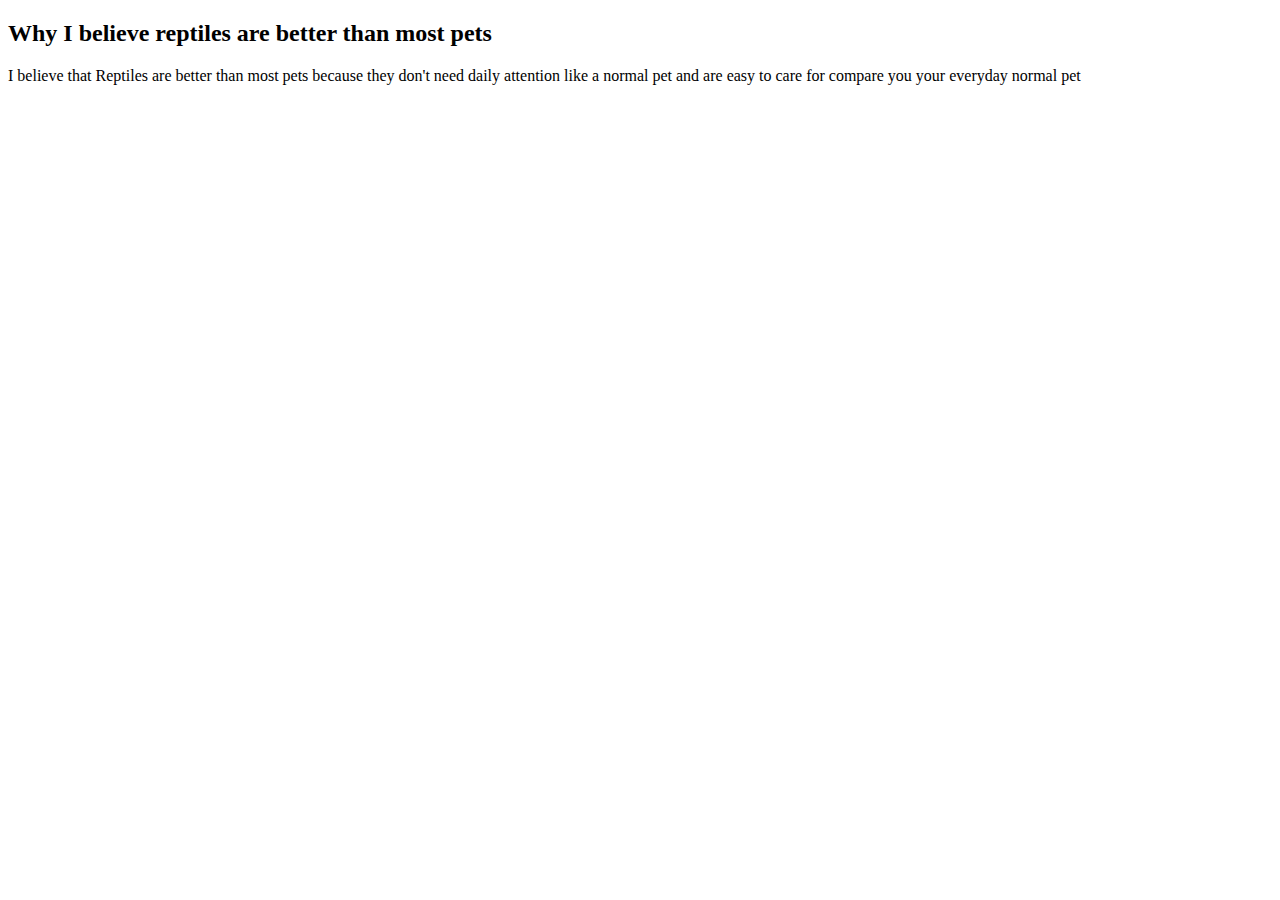
==== index.html @ 41f8005c "add index.html and css files" ====
<!DOCTYPE HTML>
<html>
    <head>
        <title> Ja'Sayn Reptile Website</title>
    </head>
    <body>
        <!-- I learned from my reseaarch that Reptiles can go months without food or water and that
        most of them can even reproduce without a mate Reptiles are also not as dangerous than we believe them to be
    but are just territorial creatures just like any other animals -->
   </body>
</html>
   <nav>

    </nav>
    <main>
        <!-- Sidebbar section-->
<div>

</div>
<h2> Why I believe reptiles are better than most pets</h2>
<p>I believe that Reptiles are better than most pets because they don't need daily attention like a normal pet and 
    are easy to care for compare you your everyday normal pet </p>
<div>

</div>
    </main>
    </body>
</html>
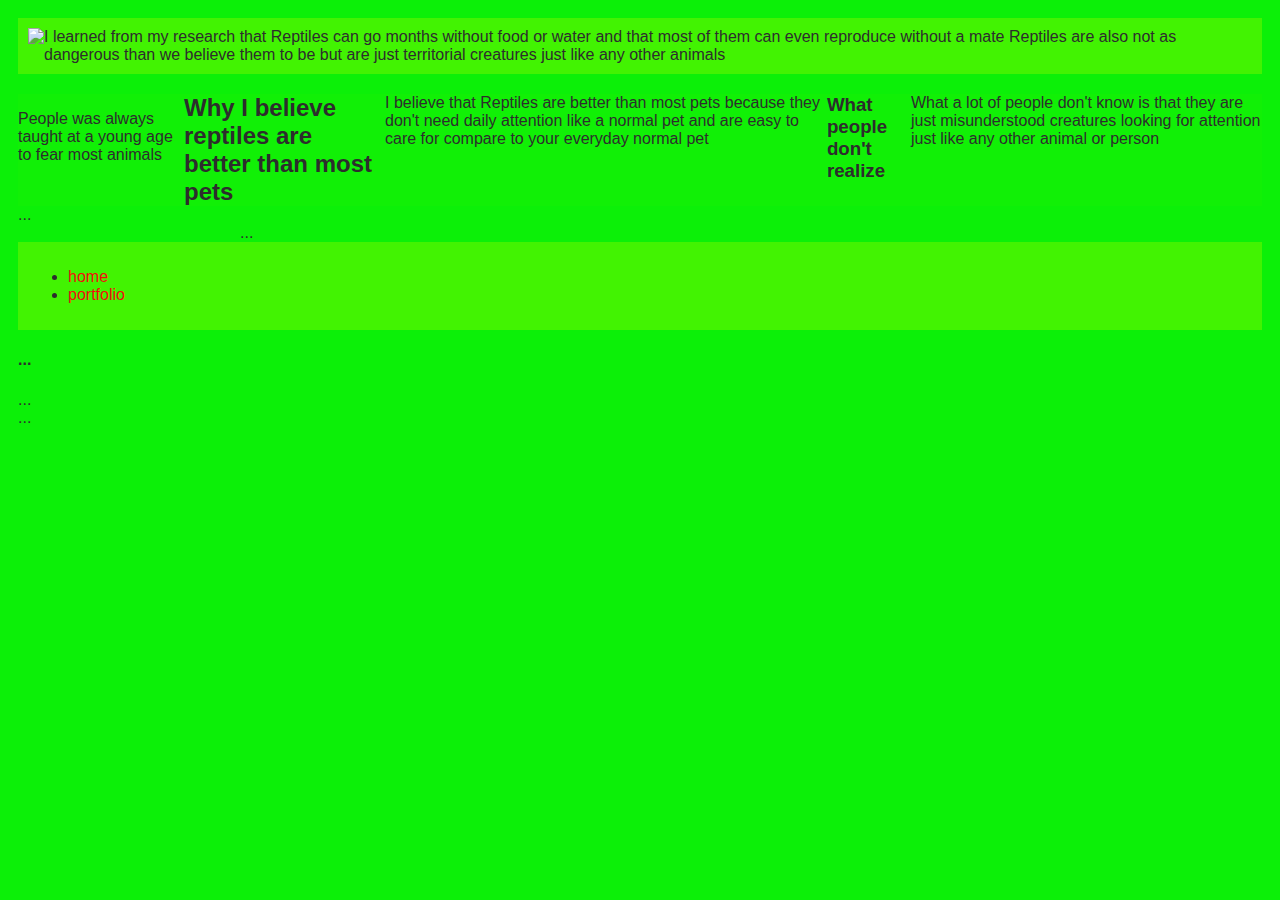
==== commit 7f7e5cd9: "add index.html and css files" ====
--- a/index.html
+++ b/index.html
@@ -4,25 +4,64 @@
         <title> Ja'Sayn Reptile Website</title>
     </head>
     <body>
-        <!-- I learned from my reseaarch that Reptiles can go months without food or water and that
-        most of them can even reproduce without a mate Reptiles are also not as dangerous than we believe them to be
-    but are just territorial creatures just like any other animals -->
+        <!-- Visible HTML elements GO HERE-->
    </body>
 </html>
    <nav>
-
-    </nav>
+<img src="https://www.worldanimalprotection.org.au/sites/default/files/styles/600x400/public/media/ca_-_en_files/03084824_1014862.jpg?h=de92a0b7&itok=uwy40dVd"
+   <p1>I learned from my research that Reptiles can go months without food or water and that
+    most of them can even reproduce without a mate Reptiles are also not as dangerous than we believe them to be
+but are just territorial creatures just like any other animals
+   </p1>
+</nav>
     <main>
-        <!-- Sidebbar section-->
-<div>
-
+        <!-- Sidebar section-->
+<div id="content">
+    <div id="sidebar"></div>
+    <p>People was always taught at a young age to fear most animals</p> 
 </div>
 <h2> Why I believe reptiles are better than most pets</h2>
-<p>I believe that Reptiles are better than most pets because they don't need daily attention like a normal pet and 
-    are easy to care for compare you your everyday normal pet </p>
+<p2>I believe that Reptiles are better than most pets because they don't need daily attention like a normal pet and are easy to care for compare to your everyday normal pet </p2>
+<h3>What people don't realize</h3>
+<p3>What a lot of people don't know is that they are just misunderstood creatures looking for attention just like any other animal or person</p3>
 <div>
 
 </div>
     </main>
     </body>
-</html>+</html>
+<head>
+    <title>Amazing Reptiles</title>
+    <link rel="stylesheet" 
+    href="style.css">
+</head>
+<body>
+  <!-- All content goes here -->
+<div>
+  ...
+</div>
+ </body>
+ <body>
+    <div id="all-contents">
+        ...
+    </div>
+ </body>
+<nav>
+    <ul>
+        <li>
+            <a href="Ja'Sayn Amazing Reptile Facts">home</a>
+        </li>
+        <li>
+            <a href="portfolio.html"> portfolio</a>
+        </li>
+    </ul>
+</nav>
+<!-- Content section -->
+<div>
+    <h4> ... </h4>
+    <p4> ... </p4>
+    <!-- Interests section -->
+    <div>
+        ...
+    </div>
+</div>
--- a/style.css
+++ b/style.css
@@ -0,0 +1,64 @@
+body {
+    background: rgb(12, 240, 8);
+    color: rgb(45, 45, 45);
+    padding: 10px;
+    font-family: arial;
+}
+#all-contents {
+  max-width: 800px;
+    margin: auto;
+}
+
+/* navigation menu */
+nav {
+    background: rgb(66, 243, 2);
+   margin: 0 auto;
+   margin-bottom: 20px;
+    display: flex;
+    padding: 10px;
+}
+h1 {
+    display: flex;
+    align-items: center;
+    color: rgb(3, 255, 83);
+    flex: 1;
+    margin: 0;
+}
+#nav-ul {
+    list-style-image: none;
+}
+.nav-li {
+    display: inline-block;
+    padding: 0 10px;
+}
+a {
+    text-decoration: none;
+    color: #f20c0c;
+}
+
+/* main container area beneath menu */
+main {
+    background: rgb(17, 240, 6);
+    display: flex;
+}
+.sidebar {
+    margin-right: 25px;
+    padding: 10px;
+}
+.sidebar-img {
+    width: 200px;
+}
+.content {
+    flex: 1;
+    padding: 15px;
+}
+
+/* portfolio styles */
+#interests {
+    border: 4px silver ridge;
+    padding: 8px;
+}
+h2, h3 {
+    margin: 0px;
+}
+
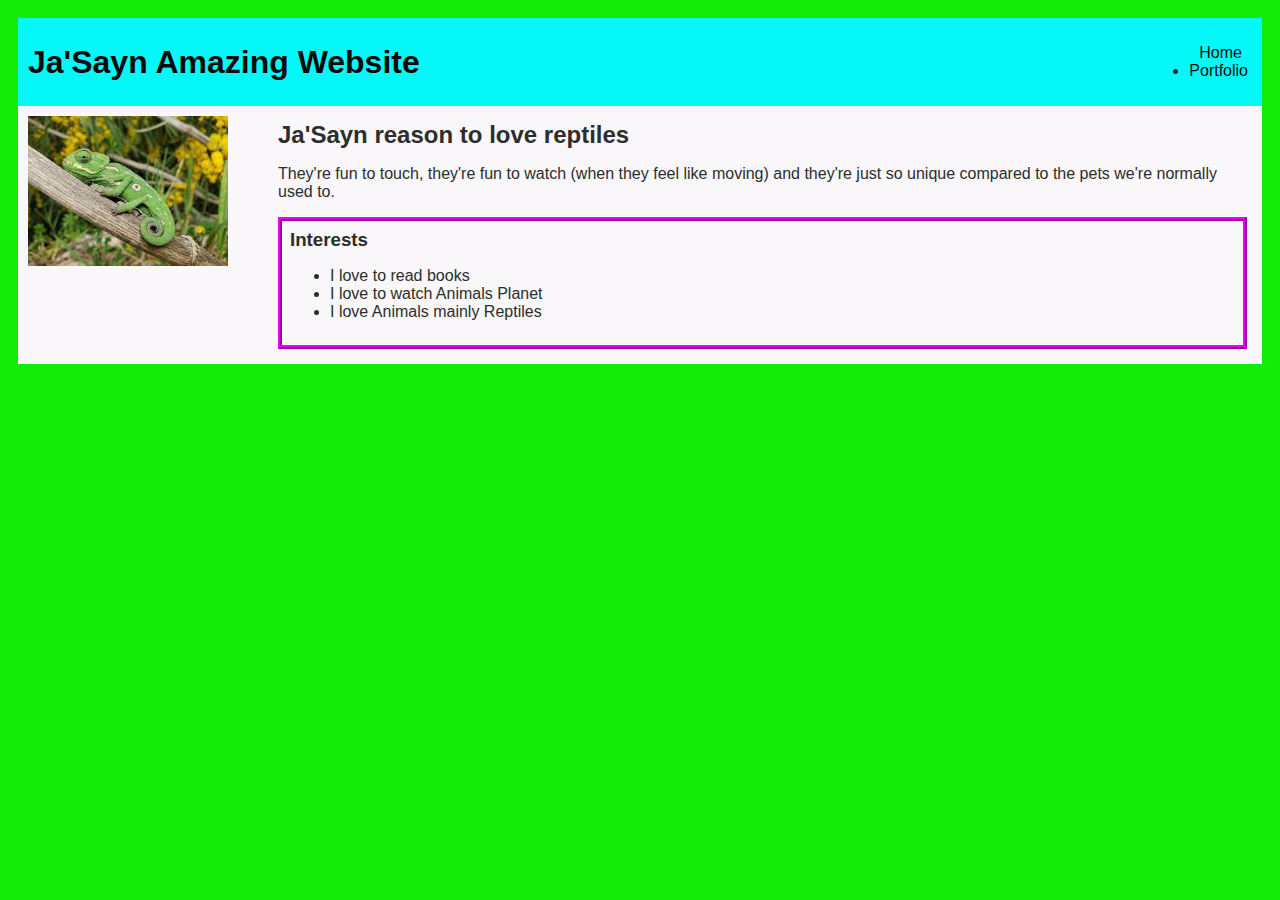
==== commit 287b05e9: "add index.html and css files" ====
--- a/index.html
+++ b/index.html
@@ -1,67 +1,48 @@
 <!DOCTYPE HTML>
 <html>
     <head>
-        <title> Ja'Sayn Reptile Website</title>
+<title>Ja'Sayn Reptile Website</title>
+<link rel="stylesheet" href="style.css">
     </head>
+
     <body>
-        <!-- Visible HTML elements GO HERE-->
-   </body>
-</html>
-   <nav>
-<img src="https://www.worldanimalprotection.org.au/sites/default/files/styles/600x400/public/media/ca_-_en_files/03084824_1014862.jpg?h=de92a0b7&itok=uwy40dVd"
-   <p1>I learned from my research that Reptiles can go months without food or water and that
-    most of them can even reproduce without a mate Reptiles are also not as dangerous than we believe them to be
-but are just territorial creatures just like any other animals
-   </p1>
-</nav>
-    <main>
-        <!-- Sidebar section-->
-<div id="content">
-    <div id="sidebar"></div>
-    <p>People was always taught at a young age to fear most animals</p> 
-</div>
-<h2> Why I believe reptiles are better than most pets</h2>
-<p2>I believe that Reptiles are better than most pets because they don't need daily attention like a normal pet and are easy to care for compare to your everyday normal pet </p2>
-<h3>What people don't realize</h3>
-<p3>What a lot of people don't know is that they are just misunderstood creatures looking for attention just like any other animal or person</p3>
-<div>
-
-</div>
-    </main>
+<!-- All content goes here-->
+<div id="all-contents">
+    </div>
     </body>
-</html>
-<head>
-    <title>Amazing Reptiles</title>
-    <link rel="stylesheet" 
-    href="style.css">
-</head>
-<body>
-  <!-- All content goes here -->
-<div>
-  ...
-</div>
- </body>
- <body>
-    <div id="all-contents">
-        ...
-    </div>
- </body>
 <nav>
-    <ul>
-        <li>
-            <a href="Ja'Sayn Amazing Reptile Facts">home</a>
+    <h1>Ja'Sayn Amazing Website</h1>
+    <ul id="nav-ul">
+        <li class="nav-li">
+          <a href="index.html"> Home </a>
         </li>
         <li>
-            <a href="portfolio.html"> portfolio</a>
+          <a href="portfolio.html"> Portfolio </a>
         </li>
     </ul>
 </nav>
-<!-- Content section -->
-<div>
-    <h4> ... </h4>
-    <p4> ... </p4>
-    <!-- Interests section -->
-    <div>
-        ...
+<main>
+<!-- Sidebar section -->
+<div class="sidebar">
+    <img class="sidebar-img"
+    <img src="[data-uri]" alt="100+ Reptile Pictures | Download Free Images on Unsplash"/>
     </div>
 </div>
+<!-- Content section -->
+<div class="content">
+<h2>Ja'Sayn reason to love reptiles</h2>
+<p>They're fun to touch, they're fun to watch (when they feel like moving) and they're just so unique compared to the pets we're normally used to.</p>
+<!-- Interests section -->
+<div id="interests">
+    <h3>Interests</h3>
+    <ul>
+        <li>I love to read books</li>
+        <li>I love to watch Animals Planet</li>
+        <li>I love Animals mainly Reptiles</li>
+    </ul>
+</div>
+</div>
+</main>
+</div>
+    </body>
+</html>--- a/style.css
+++ b/style.css
@@ -1,5 +1,5 @@
 body {
-    background: rgb(12, 240, 8);
+    background: rgb(17, 235, 5);
     color: rgb(45, 45, 45);
     padding: 10px;
     font-family: arial;
@@ -11,16 +11,15 @@
 
 /* navigation menu */
 nav {
-    background: rgb(66, 243, 2);
+    background: rgb(5, 248, 248);
    margin: 0 auto;
-   margin-bottom: 20px;
     display: flex;
     padding: 10px;
 }
 h1 {
     display: flex;
     align-items: center;
-    color: rgb(3, 255, 83);
+    color: rgb(11, 11, 11);
     flex: 1;
     margin: 0;
 }
@@ -33,12 +32,12 @@
 }
 a {
     text-decoration: none;
-    color: #f20c0c;
+    color: #090909;
 }
 
 /* main container area beneath menu */
 main {
-    background: rgb(17, 240, 6);
+    background: rgb(249, 247, 249);
     display: flex;
 }
 .sidebar {
@@ -55,10 +54,9 @@
 
 /* portfolio styles */
 #interests {
-    border: 4px silver ridge;
+    border: 4px rgb(236, 0, 248) ridge;
     padding: 8px;
 }
 h2, h3 {
     margin: 0px;
 }
-
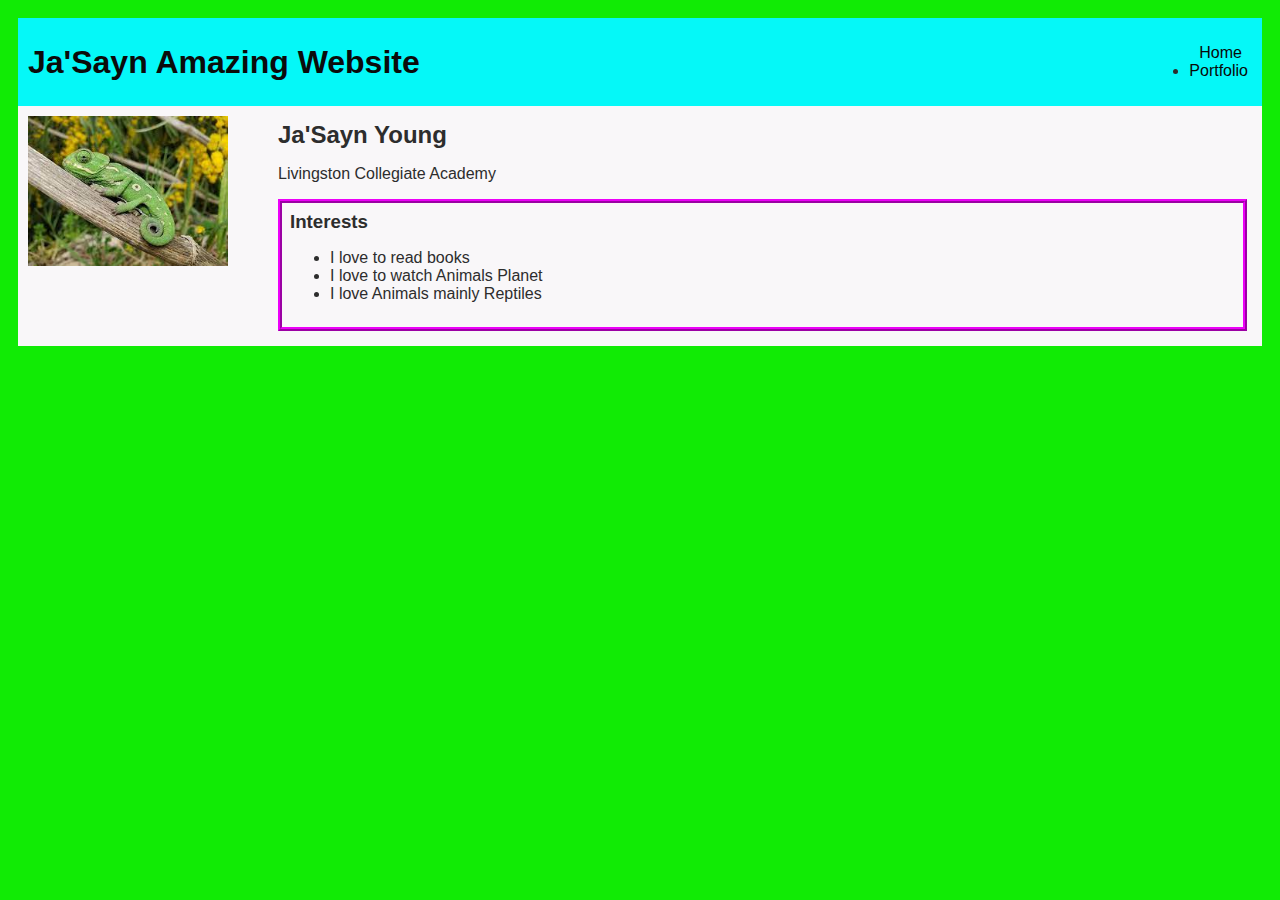
==== commit 5830016a: "add index.html and css files" ====
--- a/index.html
+++ b/index.html
@@ -30,8 +30,8 @@
 </div>
 <!-- Content section -->
 <div class="content">
-<h2>Ja'Sayn reason to love reptiles</h2>
-<p>They're fun to touch, they're fun to watch (when they feel like moving) and they're just so unique compared to the pets we're normally used to.</p>
+<h2>Ja'Sayn Young</h2>
+<p>Livingston Collegiate Academy</p>
 <!-- Interests section -->
 <div id="interests">
     <h3>Interests</h3>
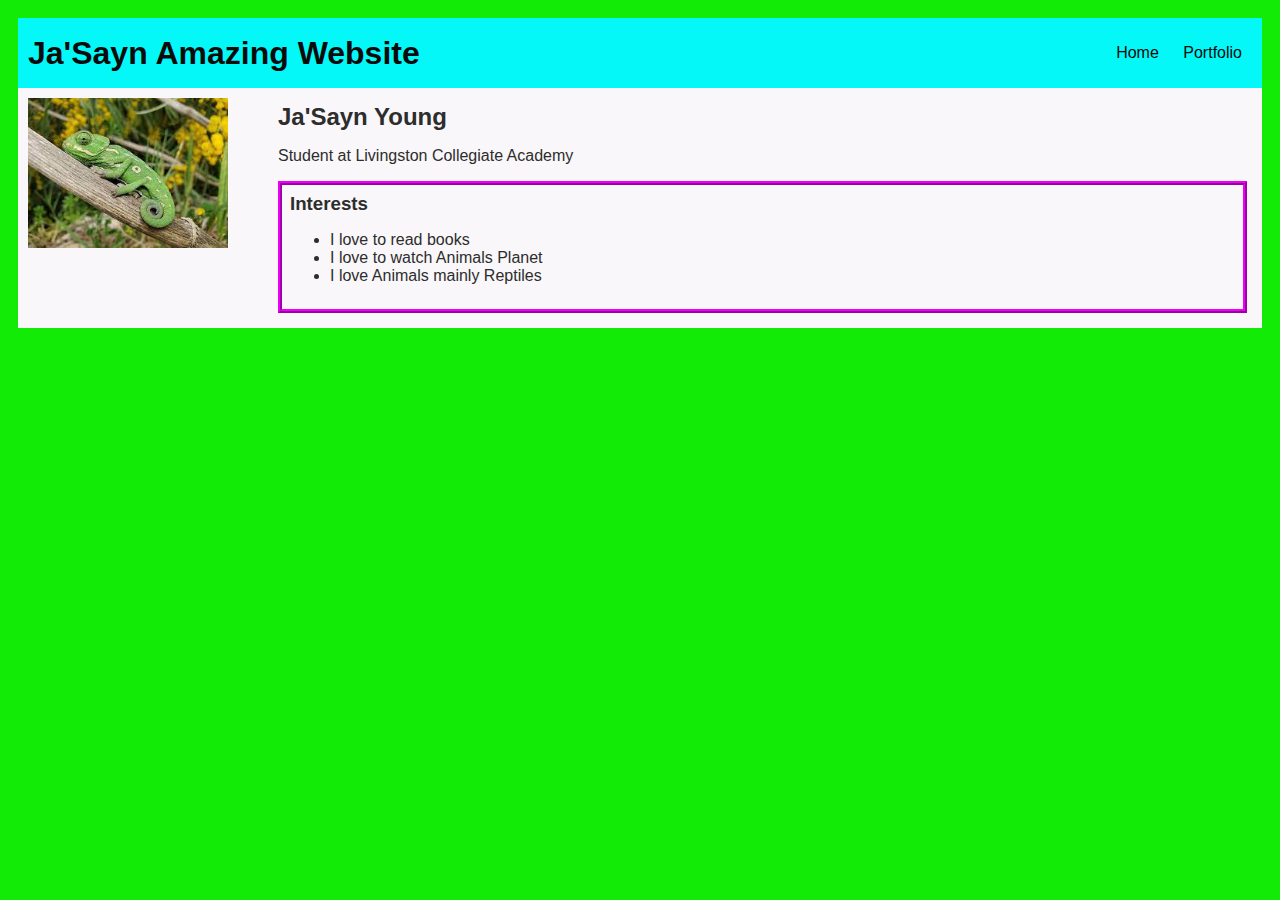
==== commit 5c147f9c: "add index.html and css files" ====
--- a/index.html
+++ b/index.html
@@ -16,7 +16,7 @@
         <li class="nav-li">
           <a href="index.html"> Home </a>
         </li>
-        <li>
+        <li class="nav-li">
           <a href="portfolio.html"> Portfolio </a>
         </li>
     </ul>
@@ -31,7 +31,7 @@
 <!-- Content section -->
 <div class="content">
 <h2>Ja'Sayn Young</h2>
-<p>Livingston Collegiate Academy</p>
+<p>Student at Livingston Collegiate Academy</p>
 <!-- Interests section -->
 <div id="interests">
     <h3>Interests</h3>
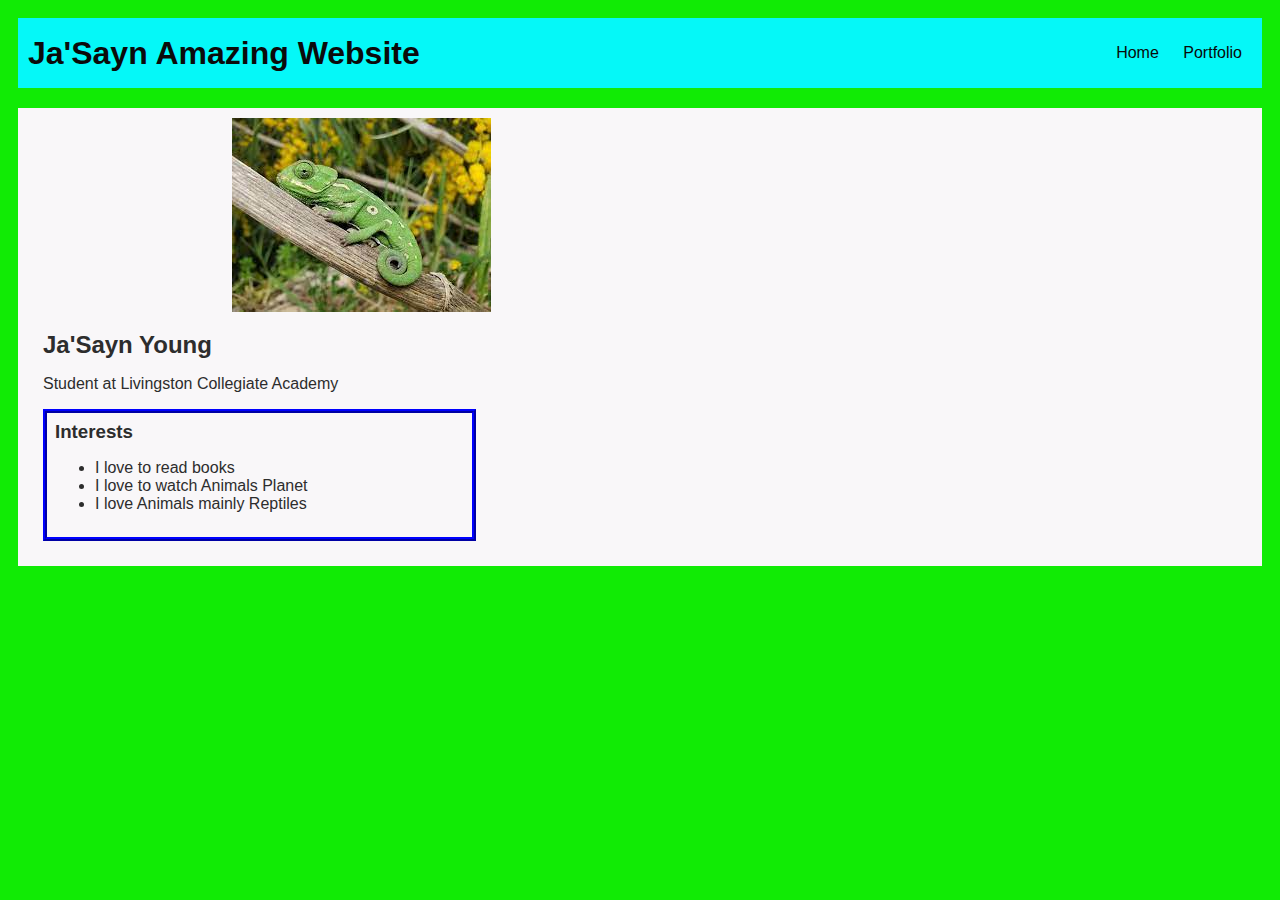
==== commit 17550886: "<message about commit>" ====
--- a/index.html
+++ b/index.html
@@ -9,7 +9,6 @@
 <!-- All content goes here-->
 <div id="all-contents">
     </div>
-    </body>
 <nav>
     <h1>Ja'Sayn Amazing Website</h1>
     <ul id="nav-ul">
@@ -24,10 +23,8 @@
 <main>
 <!-- Sidebar section -->
 <div class="sidebar">
-    <img class="sidebar-img"
+    <img class="sidebar-img">
     <img src="[data-uri]" alt="100+ Reptile Pictures | Download Free Images on Unsplash"/>
-    </div>
-</div>
 <!-- Content section -->
 <div class="content">
 <h2>Ja'Sayn Young</h2>
@@ -40,8 +37,6 @@
         <li>I love to watch Animals Planet</li>
         <li>I love Animals mainly Reptiles</li>
     </ul>
-</div>
-</div>
 </main>
 </div>
     </body>
--- a/style.css
+++ b/style.css
@@ -3,60 +3,137 @@
     color: rgb(45, 45, 45);
     padding: 10px;
     font-family: arial;
-}
-#all-contents {
-  max-width: 800px;
+  }
+  #all-contents {
+    max-width: 800px;
     margin: auto;
-}
-
-/* navigation menu */
-nav {
+  }
+  
+  /* navigation menu */
+  nav {
     background: rgb(5, 248, 248);
-   margin: 0 auto;
+    margin: 0 auto;
+    margin-bottom: 20px;
     display: flex;
     padding: 10px;
-}
-h1 {
+  }
+  h1 {
     display: flex;
     align-items: center;
     color: rgb(11, 11, 11);
     flex: 1;
     margin: 0;
-}
-#nav-ul {
+  }
+  #nav-ul {
     list-style-image: none;
-}
-.nav-li {
+  }
+  .nav-li {
     display: inline-block;
     padding: 0 10px;
-}
-a {
+  }
+  a {
     text-decoration: none;
     color: #090909;
-}
-
-/* main container area beneath menu */
-main {
+  }
+  
+  /* main container area beneath menu */
+  main {
     background: rgb(249, 247, 249);
     display: flex;
-}
-.sidebar {
+  }
+  .sidebar {
     margin-right: 25px;
     padding: 10px;
-}
-.sidebar-img {
+  }
+  .sidebar-img {
     width: 200px;
-}
-.content {
+  }
+  .content {
     flex: 1;
     padding: 15px;
-}
-
-/* portfolio styles */
-#interests {
-    border: 4px rgb(236, 0, 248) ridge;
+  }
+  
+  /* portfolio styles */
+  #interests {
+    border: 4px rgb(0, 0, 248) ridge;
     padding: 8px;
-}
-h2, h3 {
+  }
+  h2,
+  h3 {
     margin: 0px;
-}
+  }
+  /* portfolio styles */
+  .content h1 {
+    color: rgb(50, 252, 0);
+  }
+  
+  #portfolio {
+    list-style-type: none;
+    padding-left: 0;
+  }
+  
+  #portfolio li {
+    background: #05f6f6;
+    padding: 10px;
+    border-radius: 10px;
+    margin-bottom: 10px;
+  }
+  
+  #portfolio li:hover {
+    background: #eee;
+  }
+  
+  #portfolio a {
+    text-decoration: none;
+    color: #454545;
+  }
+  /* responsive web design */
+  @media screen and (min-width: 120px) and (max-width: 1080px) {
+    main {
+      height: 100ch;
+      zoom: 1.5;
+      display: grid;
+    }
+  
+    h1 {
+      font-size: 44px;
+    }
+  
+    h2 {
+      font-size: 42px;
+    }
+  
+    h3 {
+      font-size: 36px;
+    }
+  
+    #all-contents {
+      height: 100ch;
+      margin: none;
+    }
+  
+    a {
+      font-size: 42px;
+    }
+  
+    .sidebar {
+      margin-right: 0px;
+      justify-content: center;
+      align-items: center;
+    }
+  
+    .sidebar-img {
+      width: 100%;
+    }
+  
+    p,
+    li {
+      font-size: 24px;
+    }
+  
+    .content {
+      align-content: center;
+      justify-content: center;
+    }
+  }
+  